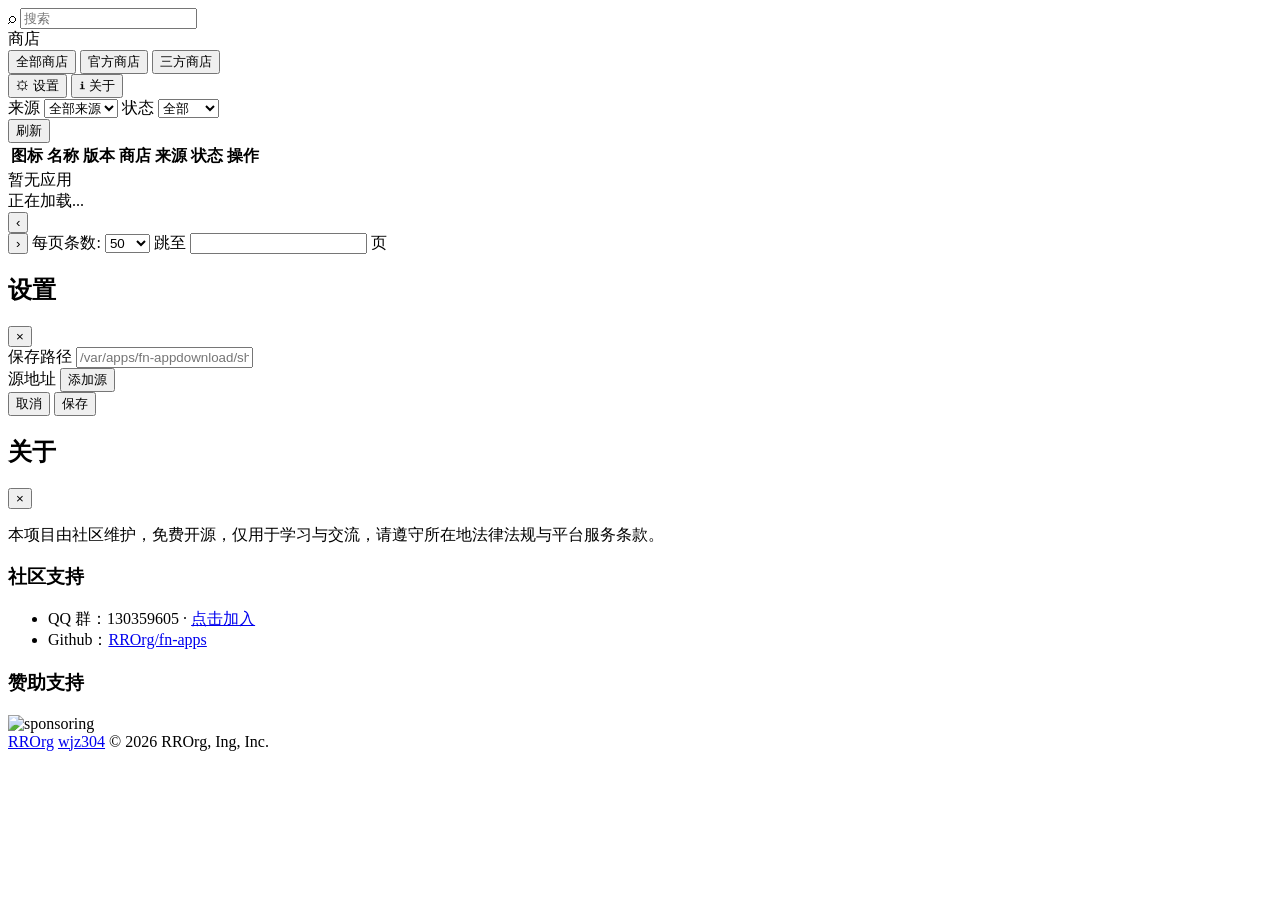
==== fn-appdownload/app/www/index.html @ e137bc7b "feat: 更新 fn-appmng 为 fn-appdownload" ====
<!doctype html>
<html lang="zh-CN">

<head>
  <meta charset="utf-8">
  <meta name="viewport" content="width=device-width, initial-scale=1">
  <title>应用管理</title>
  <link rel="stylesheet" href="/app/fn-appdownload/style.css">
</head>

<body>
  <div class="app-shell">
    <aside class="sidebar">
      <label class="side-search">
        <span class="search-icon">⌕</span>
        <input id="searchInput" type="search" placeholder="搜索">
      </label>

      <div class="side-section">
        <div class="side-section-title">商店</div>
        <button class="nav-item compact active" data-source-filter="all" type="button">全部商店</button>
        <button class="nav-item compact" data-source-filter="official" type="button">官方商店</button>
        <button class="nav-item compact" data-source-filter="thirdparty" type="button">三方商店</button>
      </div>

      <div class="side-spacer"></div>

      <div class="side-footer">
        <button id="settingsBtn" class="footer-action" type="button">
          <span>⚙</span>
          <span>设置</span>
        </button>
        <button id="aboutBtn" class="footer-action" type="button">
          <span>ℹ</span>
          <span>关于</span>
        </button>
      </div>
    </aside>

    <main class="content">
      <section class="table-panel">
        <div class="filter-bar">
          <label class="filter-field">
            <span>来源</span>
            <select id="storeSelect">
              <option value="all">全部来源</option>
            </select>
          </label>
          <label class="filter-field">
            <span>状态</span>
            <select id="statusSelect">
              <option value="all">全部</option>
              <option value="downloaded">已下载</option>
              <option value="undownloaded">未下载</option>
              <option value="downloading">下载中</option>
              <option value="failed">失败</option>
            </select>
          </label>
          <div class="filter-actions">
            <button id="refreshBtn" class="plain-btn top-refresh-btn" type="button">刷新</button>
          </div>
        </div>

        <div class="table-wrap">
          <table class="app-table">
            <thead>
              <tr>
                <th>图标</th>
                <th>名称</th>
                <th>版本</th>
                <th>商店</th>
                <th>来源</th>
                <th>状态</th>
                <th>操作</th>
              </tr>
            </thead>
            <tbody id="appRows"></tbody>
          </table>
          <div id="emptyState" class="empty hidden">暂无应用</div>
        </div>

        <div class="pager-bar">
          <div id="summary" class="summary">正在加载...</div>
          <div class="pager">
            <button id="prevPageBtn" class="page-btn pager-arrow" type="button">‹</button>
            <div id="pageNumbers" class="page-numbers"></div>
            <button id="nextPageBtn" class="page-btn pager-arrow" type="button">›</button>
            <label class="page-size">
              <span>每页条数:</span>
              <select id="pageSizeSelect">
                <option value="20">20</option>
                <option value="50" selected>50</option>
                <option value="100">100</option>
              </select>
            </label>
            <label class="jump-page">
              <span>跳至</span>
              <input id="jumpPageInput" type="number" min="1">
              <span>页</span>
            </label>
          </div>
        </div>
      </section>
    </main>
  </div>

  <div id="settingsModal" class="modal hidden" role="dialog" aria-modal="true">
    <div class="modal-content">
      <div class="modal-header">
        <div>
          <h2>设置</h2>
        </div>
        <button class="icon-btn" data-close type="button" aria-label="关闭">×</button>
      </div>
      <form id="settingsForm">
        <label class="settings-label">
          <span>保存路径</span>
          <input id="downloadDirInput" type="text" spellcheck="false"
            placeholder="/var/apps/fn-appdownload/shares/fn-appdownload/downloads">
        </label>
        <div class="settings-label settings-list-block">
          <div class="settings-list-head">
            <span>源地址</span>
            <button id="addSourceBtn" class="plain-btn add-source-btn" type="button">添加源</button>
          </div>
          <div id="sourceList" class="source-list"></div>
        </div>
        <div class="modal-actions">
          <button class="plain-btn" data-close type="button">取消</button>
          <button class="primary-btn" type="submit">保存</button>
        </div>
      </form>
    </div>
  </div>

  <div id="aboutModal" class="modal hidden" role="dialog" aria-modal="true">
    <div class="modal-content">
      <div class="modal-header">
        <div>
          <h2>关于</h2>
        </div>
        <button class="icon-btn" data-close type="button" aria-label="关闭">×</button>
      </div>
      <div class="about-body">
        <div class="about-section">
          <p class="about-declaration">本项目由社区维护，免费开源，仅用于学习与交流，请遵守所在地法律法规与平台服务条款。</p>
        </div>

        <div class="about-section">
          <h3>社区支持</h3>
          <ul class="about-list">
            <li>QQ 群：130359605 · <a href="https://qm.qq.com/q/xMUyJacSIw" target="_blank"
                rel="noopener noreferrer">点击加入</a></li>
            <li>Github：<a href="https://github.com/RROrg/fn-apps" target="_blank"
                rel="noopener noreferrer">RROrg/fn-apps</a></li>
          </ul>
        </div>

        <div class="about-section">
          <h3>赞助支持</h3>
          <img class="about-sponsor-image"
            src="https://raw.githubusercontent.com/wjz304/wjz304/master/my/buymeacoffee.png" alt="sponsoring">
        </div>

        <div class="about-copyright">
          <a href="https://github.com/RROrg" target="_blank" rel="noopener noreferrer">RROrg</a>
          <a href="https://github.com/wjz304" target="_blank" rel="noopener noreferrer">wjz304</a>
          <span>© 2026 RROrg, Ing, Inc.</span>
        </div>
      </div>
    </div>
  </div>

  <div id="toast" class="toast hidden"></div>
  <script src="/app/fn-appdownload/app.js"></script>
</body>

</html>
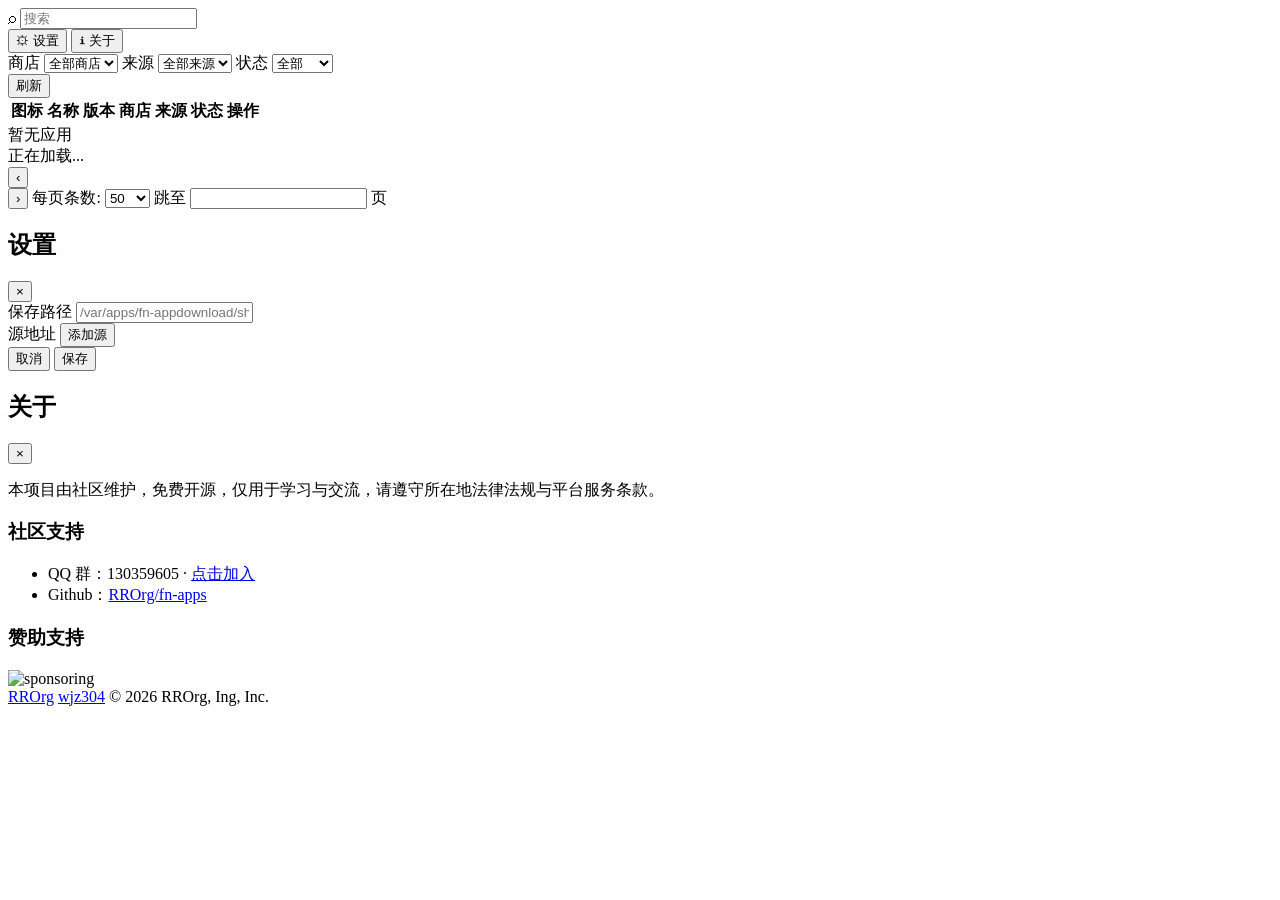
==== commit 96c0b4c0: "feat: 更新 fn-appdownload, 修复状态判断" ====
--- a/fn-appdownload/app/www/index.html
+++ b/fn-appdownload/app/www/index.html
@@ -13,26 +13,19 @@
     <aside class="sidebar">
       <label class="side-search">
         <span class="search-icon">⌕</span>
-        <input id="searchInput" type="search" placeholder="搜索">
+        <input id="searchInput" type="search" placeholder="搜索" data-i18n-placeholder="search">
       </label>
-
-      <div class="side-section">
-        <div class="side-section-title">商店</div>
-        <button class="nav-item compact active" data-source-filter="all" type="button">全部商店</button>
-        <button class="nav-item compact" data-source-filter="official" type="button">官方商店</button>
-        <button class="nav-item compact" data-source-filter="thirdparty" type="button">三方商店</button>
-      </div>
 
       <div class="side-spacer"></div>
 
       <div class="side-footer">
         <button id="settingsBtn" class="footer-action" type="button">
           <span>⚙</span>
-          <span>设置</span>
+          <span data-i18n="settings">设置</span>
         </button>
         <button id="aboutBtn" class="footer-action" type="button">
           <span>ℹ</span>
-          <span>关于</span>
+          <span data-i18n="about">关于</span>
         </button>
       </div>
     </aside>
@@ -41,23 +34,31 @@
       <section class="table-panel">
         <div class="filter-bar">
           <label class="filter-field">
-            <span>来源</span>
-            <select id="storeSelect">
-              <option value="all">全部来源</option>
+            <span data-i18n="shop">商店</span>
+            <select id="shopSelect">
+              <option value="all" data-i18n="allShops">全部商店</option>
+              <option value="official" data-i18n="officialShop">官方商店</option>
+              <option value="thirdparty" data-i18n="thirdPartyShop">三方商店</option>
             </select>
           </label>
           <label class="filter-field">
-            <span>状态</span>
+            <span data-i18n="source">来源</span>
+            <select id="storeSelect">
+              <option value="all" data-i18n="allSources">全部来源</option>
+            </select>
+          </label>
+          <label class="filter-field">
+            <span data-i18n="status">状态</span>
             <select id="statusSelect">
-              <option value="all">全部</option>
-              <option value="downloaded">已下载</option>
-              <option value="undownloaded">未下载</option>
-              <option value="downloading">下载中</option>
-              <option value="failed">失败</option>
+              <option value="all" data-i18n="all">全部</option>
+              <option value="downloaded" data-i18n="downloaded">已下载</option>
+              <option value="undownloaded" data-i18n="undownloaded">未下载</option>
+              <option value="downloading" data-i18n="downloading">下载中</option>
+              <option value="failed" data-i18n="failed">失败</option>
             </select>
           </label>
           <div class="filter-actions">
-            <button id="refreshBtn" class="plain-btn top-refresh-btn" type="button">刷新</button>
+            <button id="refreshBtn" class="plain-btn top-refresh-btn" type="button" data-i18n="refresh">刷新</button>
           </div>
         </div>
 
@@ -65,28 +66,28 @@
           <table class="app-table">
             <thead>
               <tr>
-                <th>图标</th>
-                <th>名称</th>
-                <th>版本</th>
-                <th>商店</th>
-                <th>来源</th>
-                <th>状态</th>
-                <th>操作</th>
+                <th data-i18n="icon">图标</th>
+                <th data-i18n="name">名称</th>
+                <th data-i18n="version">版本</th>
+                <th data-i18n="shop">商店</th>
+                <th data-i18n="source">来源</th>
+                <th data-i18n="status">状态</th>
+                <th data-i18n="action">操作</th>
               </tr>
             </thead>
             <tbody id="appRows"></tbody>
           </table>
-          <div id="emptyState" class="empty hidden">暂无应用</div>
+          <div id="emptyState" class="empty hidden" data-i18n="emptyApps">暂无应用</div>
         </div>
 
         <div class="pager-bar">
-          <div id="summary" class="summary">正在加载...</div>
+          <div id="summary" class="summary" data-i18n="loading">正在加载...</div>
           <div class="pager">
             <button id="prevPageBtn" class="page-btn pager-arrow" type="button">‹</button>
             <div id="pageNumbers" class="page-numbers"></div>
             <button id="nextPageBtn" class="page-btn pager-arrow" type="button">›</button>
             <label class="page-size">
-              <span>每页条数:</span>
+              <span data-i18n="pageSize">每页条数:</span>
               <select id="pageSizeSelect">
                 <option value="20">20</option>
                 <option value="50" selected>50</option>
@@ -94,9 +95,9 @@
               </select>
             </label>
             <label class="jump-page">
-              <span>跳至</span>
+              <span data-i18n="jumpTo">跳至</span>
               <input id="jumpPageInput" type="number" min="1">
-              <span>页</span>
+              <span data-i18n="pageUnit">页</span>
             </label>
           </div>
         </div>
@@ -108,26 +109,26 @@
     <div class="modal-content">
       <div class="modal-header">
         <div>
-          <h2>设置</h2>
+          <h2 data-i18n="settings">设置</h2>
         </div>
-        <button class="icon-btn" data-close type="button" aria-label="关闭">×</button>
+        <button class="icon-btn" data-close type="button" aria-label="关闭" data-i18n-title="close">×</button>
       </div>
       <form id="settingsForm">
         <label class="settings-label">
-          <span>保存路径</span>
+          <span data-i18n="savePath">保存路径</span>
           <input id="downloadDirInput" type="text" spellcheck="false"
             placeholder="/var/apps/fn-appdownload/shares/fn-appdownload/downloads">
         </label>
         <div class="settings-label settings-list-block">
           <div class="settings-list-head">
-            <span>源地址</span>
-            <button id="addSourceBtn" class="plain-btn add-source-btn" type="button">添加源</button>
+            <span data-i18n="sourceUrl">源地址</span>
+            <button id="addSourceBtn" class="plain-btn add-source-btn" type="button" data-i18n="addSource">添加源</button>
           </div>
           <div id="sourceList" class="source-list"></div>
         </div>
         <div class="modal-actions">
-          <button class="plain-btn" data-close type="button">取消</button>
-          <button class="primary-btn" type="submit">保存</button>
+          <button class="plain-btn" data-close type="button" data-i18n="cancel">取消</button>
+          <button class="primary-btn" type="submit" data-i18n="save">保存</button>
         </div>
       </form>
     </div>
@@ -137,27 +138,27 @@
     <div class="modal-content">
       <div class="modal-header">
         <div>
-          <h2>关于</h2>
+          <h2 data-i18n="about">关于</h2>
         </div>
-        <button class="icon-btn" data-close type="button" aria-label="关闭">×</button>
+        <button class="icon-btn" data-close type="button" aria-label="关闭" data-i18n-title="close">×</button>
       </div>
       <div class="about-body">
         <div class="about-section">
-          <p class="about-declaration">本项目由社区维护，免费开源，仅用于学习与交流，请遵守所在地法律法规与平台服务条款。</p>
+          <p class="about-declaration" data-i18n="aboutDeclaration">本项目由社区维护，免费开源，仅用于学习与交流，请遵守所在地法律法规与平台服务条款。</p>
         </div>
 
         <div class="about-section">
-          <h3>社区支持</h3>
+          <h3 data-i18n="communitySupport">社区支持</h3>
           <ul class="about-list">
             <li>QQ 群：130359605 · <a href="https://qm.qq.com/q/xMUyJacSIw" target="_blank"
-                rel="noopener noreferrer">点击加入</a></li>
+                rel="noopener noreferrer" data-i18n="join">点击加入</a></li>
             <li>Github：<a href="https://github.com/RROrg/fn-apps" target="_blank"
                 rel="noopener noreferrer">RROrg/fn-apps</a></li>
           </ul>
         </div>
 
         <div class="about-section">
-          <h3>赞助支持</h3>
+          <h3 data-i18n="sponsorSupport">赞助支持</h3>
           <img class="about-sponsor-image"
             src="https://raw.githubusercontent.com/wjz304/wjz304/master/my/buymeacoffee.png" alt="sponsoring">
         </div>
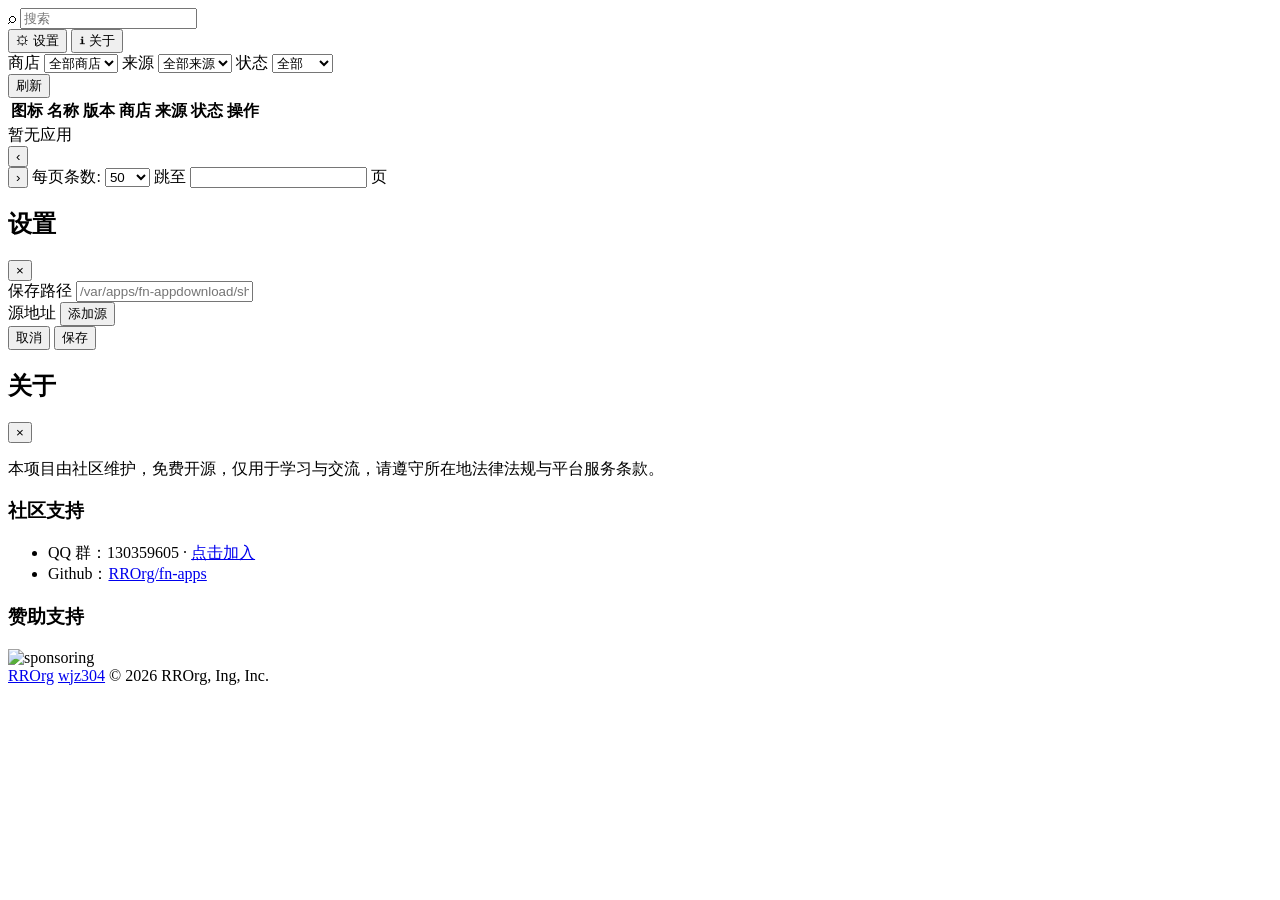
==== commit 9973516f: "feat: 更新 fn-appdownload 修复一直显示正在加载...，添加代理" ====
--- a/fn-appdownload/app/www/index.html
+++ b/fn-appdownload/app/www/index.html
@@ -81,7 +81,7 @@
         </div>
 
         <div class="pager-bar">
-          <div id="summary" class="summary" data-i18n="loading">正在加载...</div>
+          <div id="summary" class="summary"></div>
           <div class="pager">
             <button id="prevPageBtn" class="page-btn pager-arrow" type="button">‹</button>
             <div id="pageNumbers" class="page-numbers"></div>
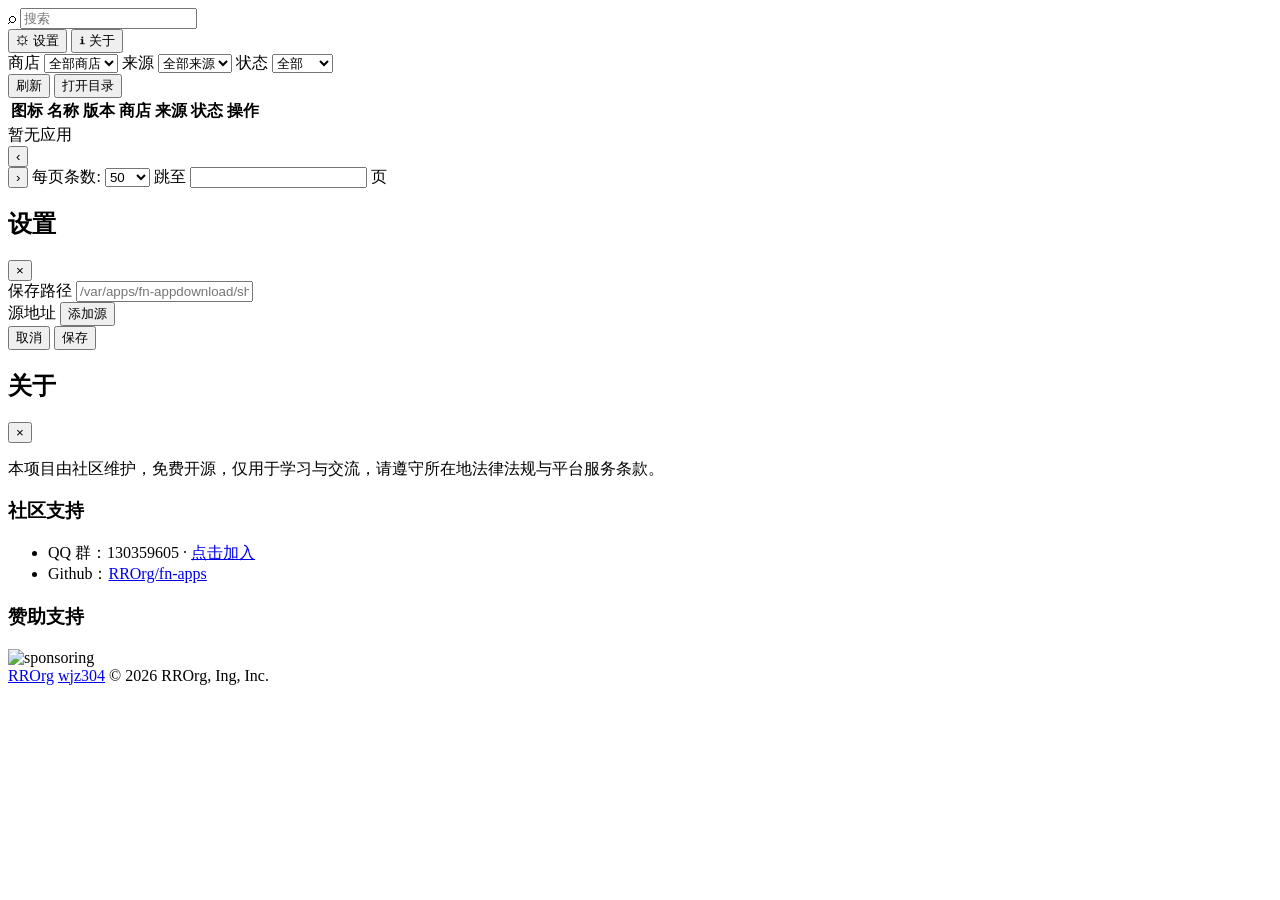
==== commit 41738ecd: "feat: 更新 fn-appdownload 修复多版本共存和打开下载路径" ====
--- a/fn-appdownload/app/www/index.html
+++ b/fn-appdownload/app/www/index.html
@@ -59,6 +59,7 @@
           </label>
           <div class="filter-actions">
             <button id="refreshBtn" class="plain-btn top-refresh-btn" type="button" data-i18n="refresh">刷新</button>
+            <button id="openDirBtn" class="plain-btn top-refresh-btn" type="button" data-i18n="openDir">打开目录</button>
           </div>
         </div>
 
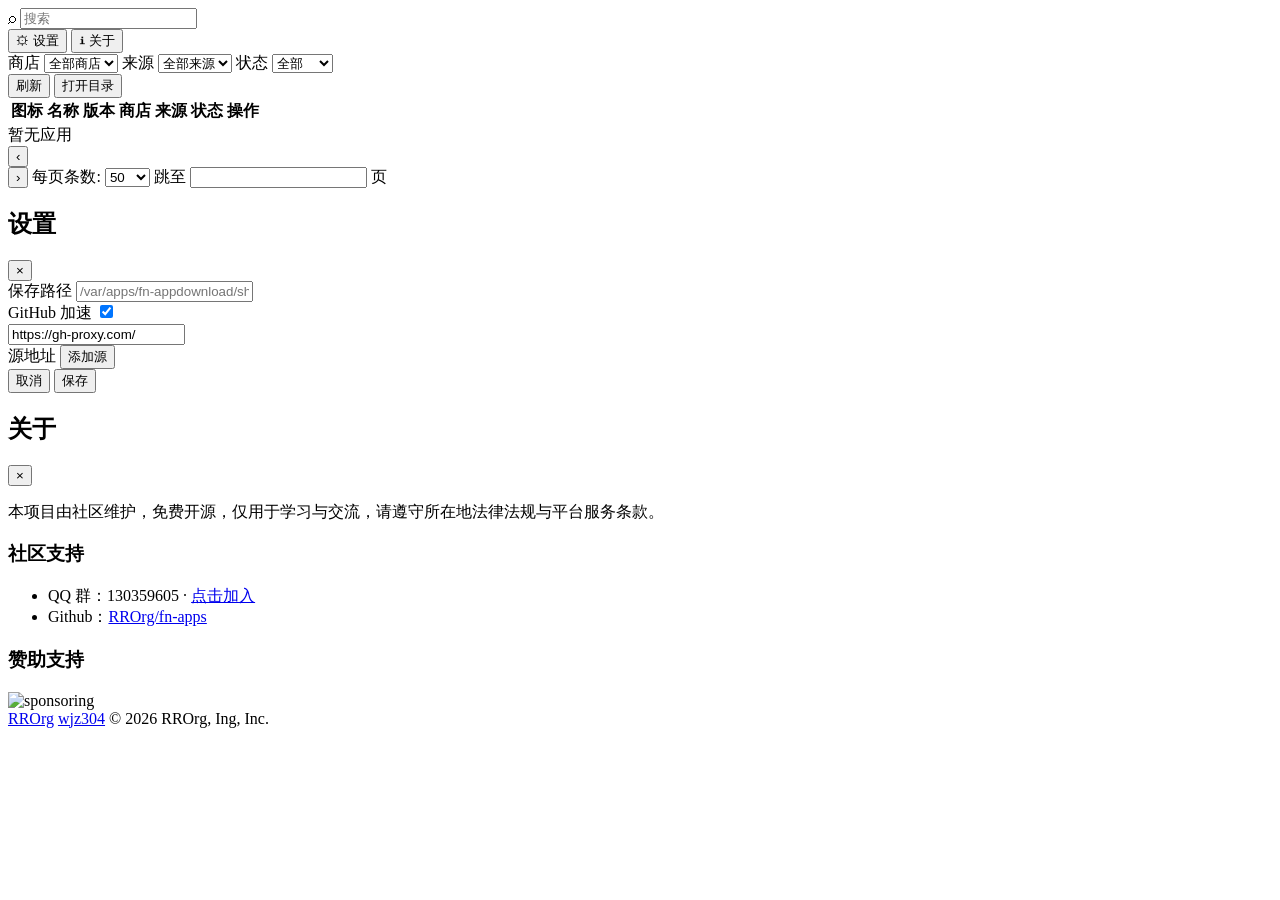
==== commit 979d51a9: "feat: 更新 fn-appdownload 添加 github 加速设置" ====
--- a/fn-appdownload/app/www/index.html
+++ b/fn-appdownload/app/www/index.html
@@ -120,6 +120,16 @@
           <input id="downloadDirInput" type="text" spellcheck="false"
             placeholder="/var/apps/fn-appdownload/shares/fn-appdownload/downloads">
         </label>
+        <div class="settings-label github-proxy-block">
+          <div class="github-proxy-head">
+            <span data-i18n="githubProxy">GitHub 加速</span>
+            <label class="source-switch">
+              <input id="githubProxyToggle" type="checkbox" checked>
+              <span></span>
+            </label>
+          </div>
+          <input id="githubProxyUrlInput" type="text" spellcheck="false" value="https://gh-proxy.com/" placeholder="https://gh-proxy.com/">
+        </div>
         <div class="settings-label settings-list-block">
           <div class="settings-list-head">
             <span data-i18n="sourceUrl">源地址</span>
@@ -161,7 +171,7 @@
         <div class="about-section">
           <h3 data-i18n="sponsorSupport">赞助支持</h3>
           <img class="about-sponsor-image"
-            src="https://raw.githubusercontent.com/wjz304/wjz304/master/my/buymeacoffee.png" alt="sponsoring">
+            src="https://fastly.jsdelivr.net/gh/wjz304/wjz304@master/my/buymeacoffee.png" alt="sponsoring">
         </div>
 
         <div class="about-copyright">
